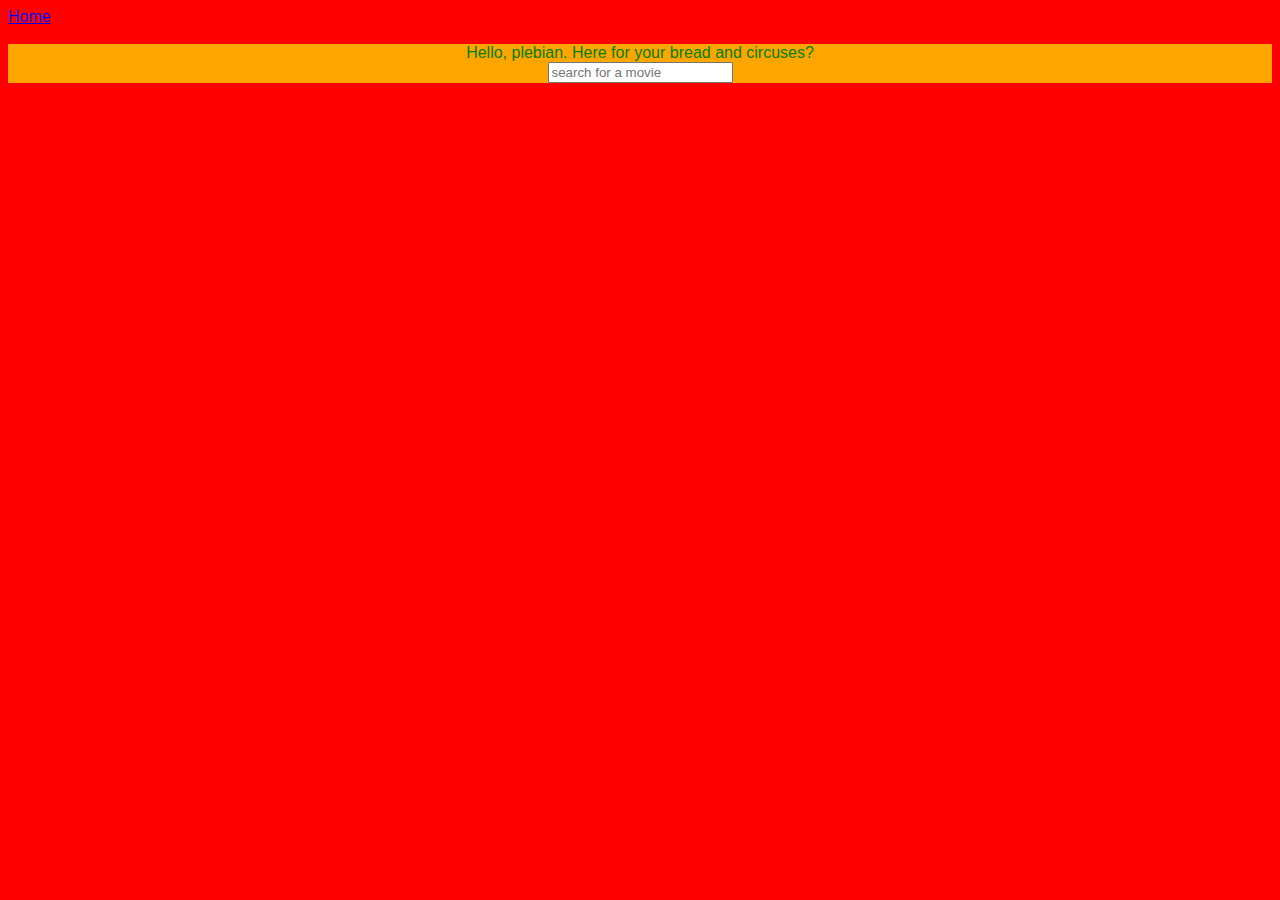
==== index.html @ ae370db4 "The ugliest movie app ever made using Angular and Ajax." ====
<!DOCTYPE html>
<html>
  <head>
    <meta charset="utf-8">
    <title>Matt's Magical Movies mmmm...App</title>
    <script src="angular.js"></script>
    <script src="angular-ui-router.js"></script>
    <script src="api.js"></script>
    <link rel="stylesheet" href="style.css">
  </head>
  <body ng-app="movie">
    <a ui-sref="search" ui-sref-active="active">Home</a>
    <ui-view></ui-view>
  </body>
</html>
---- style.css ----
body {
  font-family: 'Comic Sans', sans-serif;;
}

img {
  width: 260px;
  height: 400px;
}

h1 {
  text-align: center;
}

.title {
  background-color: purple;
  color: pink;
  text-align: center;
}

.synopsis {
  background-color: black;
  color: yellow;
  width: 48%;
  float: left;
}

.poster {
  background-color: yellow;
  color: black;
  width: 48%;
  float: right;
}

.searchpage {
  background-color: orange;
  color: green;
  text-align: center;
}

.container {
  display: flex;
  flex-direction: row;
  flex-wrap: wrap;
  justify-content: center;
  margin: auto;
}

.box {
  margin: 5px;
}

.error {
  height: 400px;
  width: 260px;
  background-color: hotpink;
  color: blue;
}
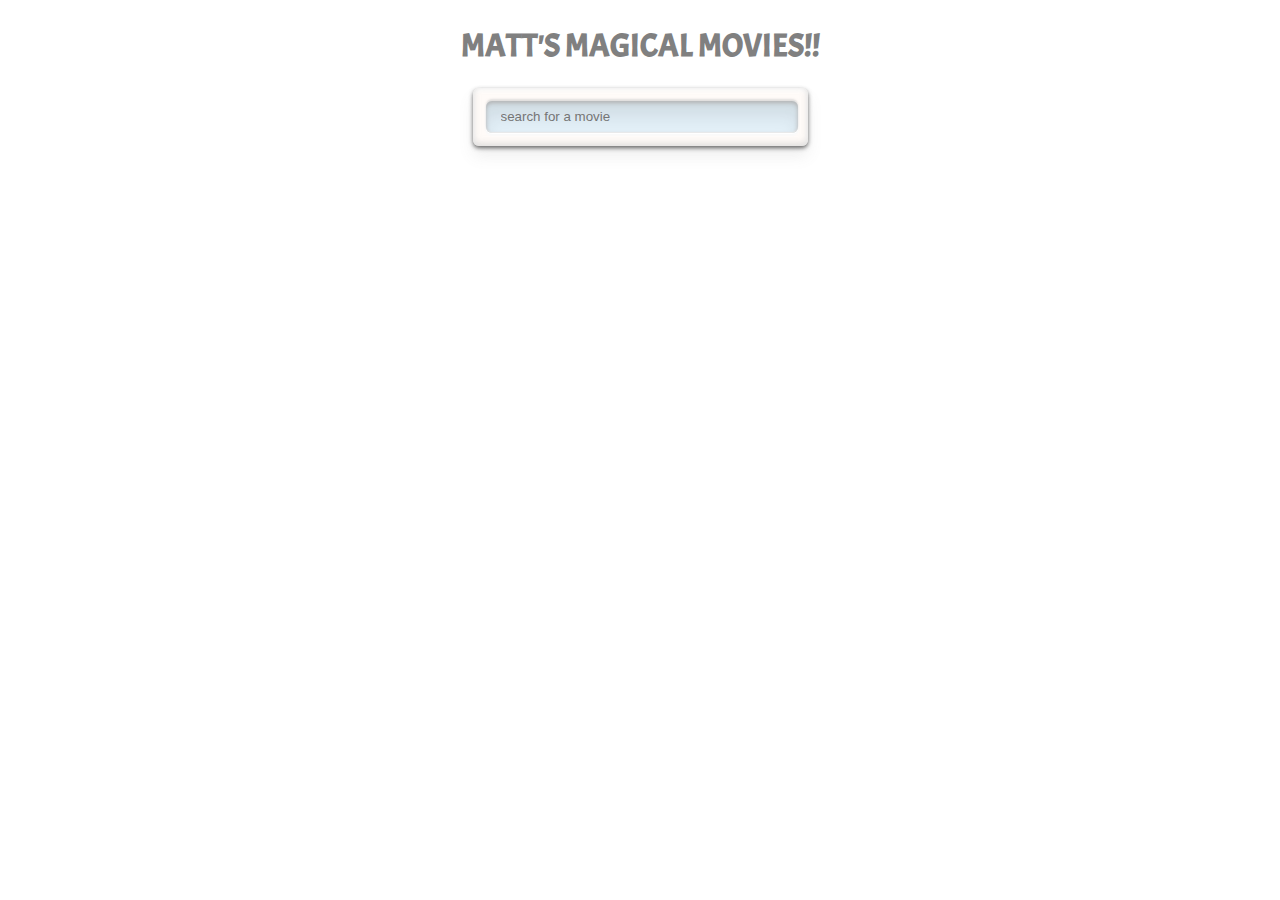
==== commit 43ac5767: "adds dynamic searching based on each key typed" ====
--- a/index.html
+++ b/index.html
@@ -7,9 +7,19 @@
     <script src="angular-ui-router.js"></script>
     <script src="api.js"></script>
     <link rel="stylesheet" href="style.css">
+    <link href="https://fonts.googleapis.com/css?family=Acme" rel="stylesheet">
   </head>
   <body ng-app="movie">
-    <a ui-sref="search" ui-sref-active="active">Home</a>
+    <!-- <a ui-sref="search" ui-sref-active="active">Home</a> -->
+    <div class="title">
+      <h1>MATT'S MAGICAL MOVIES!!</h1>
+    </div>
+
+    <div ng-controller="MainController">
+    <form class="searchbox_1">
+      <input class="search_1" type="text" ng-change="searchmovie()" ng-model="search" placeholder="search for a movie">
+    </form>
+    </div>
     <ui-view></ui-view>
   </body>
 </html>
--- a/style.css
+++ b/style.css
@@ -1,41 +1,90 @@
 body {
-  font-family: 'Comic Sans', sans-serif;;
+  font-family: sans-serif;;
 }
 
-img {
+/*img {
   width: 260px;
   height: 400px;
-}
+}*/
 
 h1 {
   text-align: center;
 }
 
+/* CSS for the landing page. This inclued the custom search box CSS I found on a webpage.
+*/
+
 .title {
-  background-color: purple;
-  color: pink;
+  color: gray;
   text-align: center;
+  font-family: 'Acme', sans-serif;
+  margin-top: 2%;
 }
 
-.synopsis {
-  background-color: black;
-  color: yellow;
-  width: 48%;
-  float: left;
+.searchbox_1{
+background-color: #fffbf8;
+padding:13px;
+width:335px;
+margin: auto;
+-webkit-box-sizing:border-box;
+-moz-box-sizing:border-box;
+box-sizing:border-box;
+border-radius:6px;
+-webkit-box-shadow:
+0 2px 4px 0 rgba(72, 72, 72, 0.83),
+0 10px 15px 0 rgba(126, 126, 126, 0.12),
+0 -2px 6px 1px rgba(199, 199, 199, 0.55) inset,
+0 2px 4px 2px rgba(255, 255, 255, 0.83) inset;
+-moz-box-shadow:
+0 2px 4px 0 rgba(72, 72, 72, 0.83),
+0 10px 15px 0 rgba(126, 126, 126, 0.12),
+0 -2px 6px 1px rgba(199, 199, 199, 0.55) inset,
+0 2px 4px 2px rgba(255, 255, 255, 0.83) inset;
+box-shadow:
+0 2px 4px 0 rgba(72, 72, 72, 0.83),
+0 10px 15px 0 rgba(126, 126, 126, 0.12),
+0 -2px 6px 1px rgba(199, 199, 199, 0.55) inset,
+0 2px 4px 2px rgba(255, 255, 255, 0.83) inset;
 }
 
-.poster {
-  background-color: yellow;
-  color: black;
-  width: 48%;
-  float: right;
+.search_1{
+width:295px;
+height:30px;
+padding-left:15px;
+border-radius:6px;
+border:none;
+color:#0F0D0D;;
+font-weight:500;
+background-color:#E2EFF7;;
+-webkit-box-shadow:
+0 -2px 2px 0 rgba(199, 199, 199, 0.55),
+0 1px 1px 0 #fff,
+0 2px 2px 1px #fafafa,
+0 2px 4px 0 #b2b2b2 inset,
+0 -1px 1px 0 #f2f2f2 inset,
+0 15px 15px 0 rgba(41, 41, 41, 0.09) inset;
+-moz-box-shadow:
+0 -2px 2px 0 rgba(199, 199, 199, 0.55),
+0 1px 1px 0 #fff,
+0 2px 2px 1px #fafafa,
+0 2px 4px 0 #b2b2b2 inset,
+0 -1px 1px 0 #f2f2f2 inset,
+0 15px 15px 0 rgba(41, 41, 41, 0.09) inset;
+box-shadow:
+0 -2px 2px 0 rgba(199, 199, 199, 0.55),
+0 1px 1px 0 #fff,
+0 2px 2px 1px #fafafa,
+0 2px 4px 0 #b2b2b2 inset,
+0 -1px 1px 0 #f2f2f2 inset,
+0 15px 15px 0 rgba(41, 41, 41, 0.09) inset;
 }
 
-.searchpage {
-  background-color: orange;
-  color: green;
-  text-align: center;
+.search_1:focus{
+outline:0;
 }
+
+/* CSS for the search_results.html template
+*/
 
 .container {
   display: flex;
@@ -46,7 +95,21 @@
 }
 
 .box {
-  margin: 5px;
+  margin-top: 10px;
+  margin-right: 20px;
+  margin-bottom: 30px;
+  width: 300px;
+  height: 430px;
+  position: relative;
+}
+
+.box h1 {
+  text-align: center;
+  font-family: 'Acme', sans-serif;
+  position: absolute;
+  top: 50%;
+  left: 50%;
+  transform: translate(-50%, -50%);
 }
 
 .error {
@@ -54,4 +117,48 @@
   width: 260px;
   background-color: hotpink;
   color: blue;
+  position: relative;
 }
+
+.error h1 {
+  position: absolute;
+  top: 50%;
+  left: 50%;
+  transform: translate(-50%, -50%);
+}
+
+
+/* CSS for the movie_details.html template
+*/
+
+.title_details {
+  color: gray;
+  text-align: center;
+  font-family: 'Acme', sans-serif;
+}
+
+.synopsis {
+  color: black;
+  width: 48%;
+  padding: 20px;
+  float: left;
+}
+
+.poster {
+  color: black;
+  width: 48%;
+  height: 400px;
+  float: right;
+  text-align: center;
+}
+
+.poster img {
+  border-radius: 20px;
+}
+
+
+.movie_title {
+  width: 300px;
+  text-align: center;
+  margin: 0;
+}
